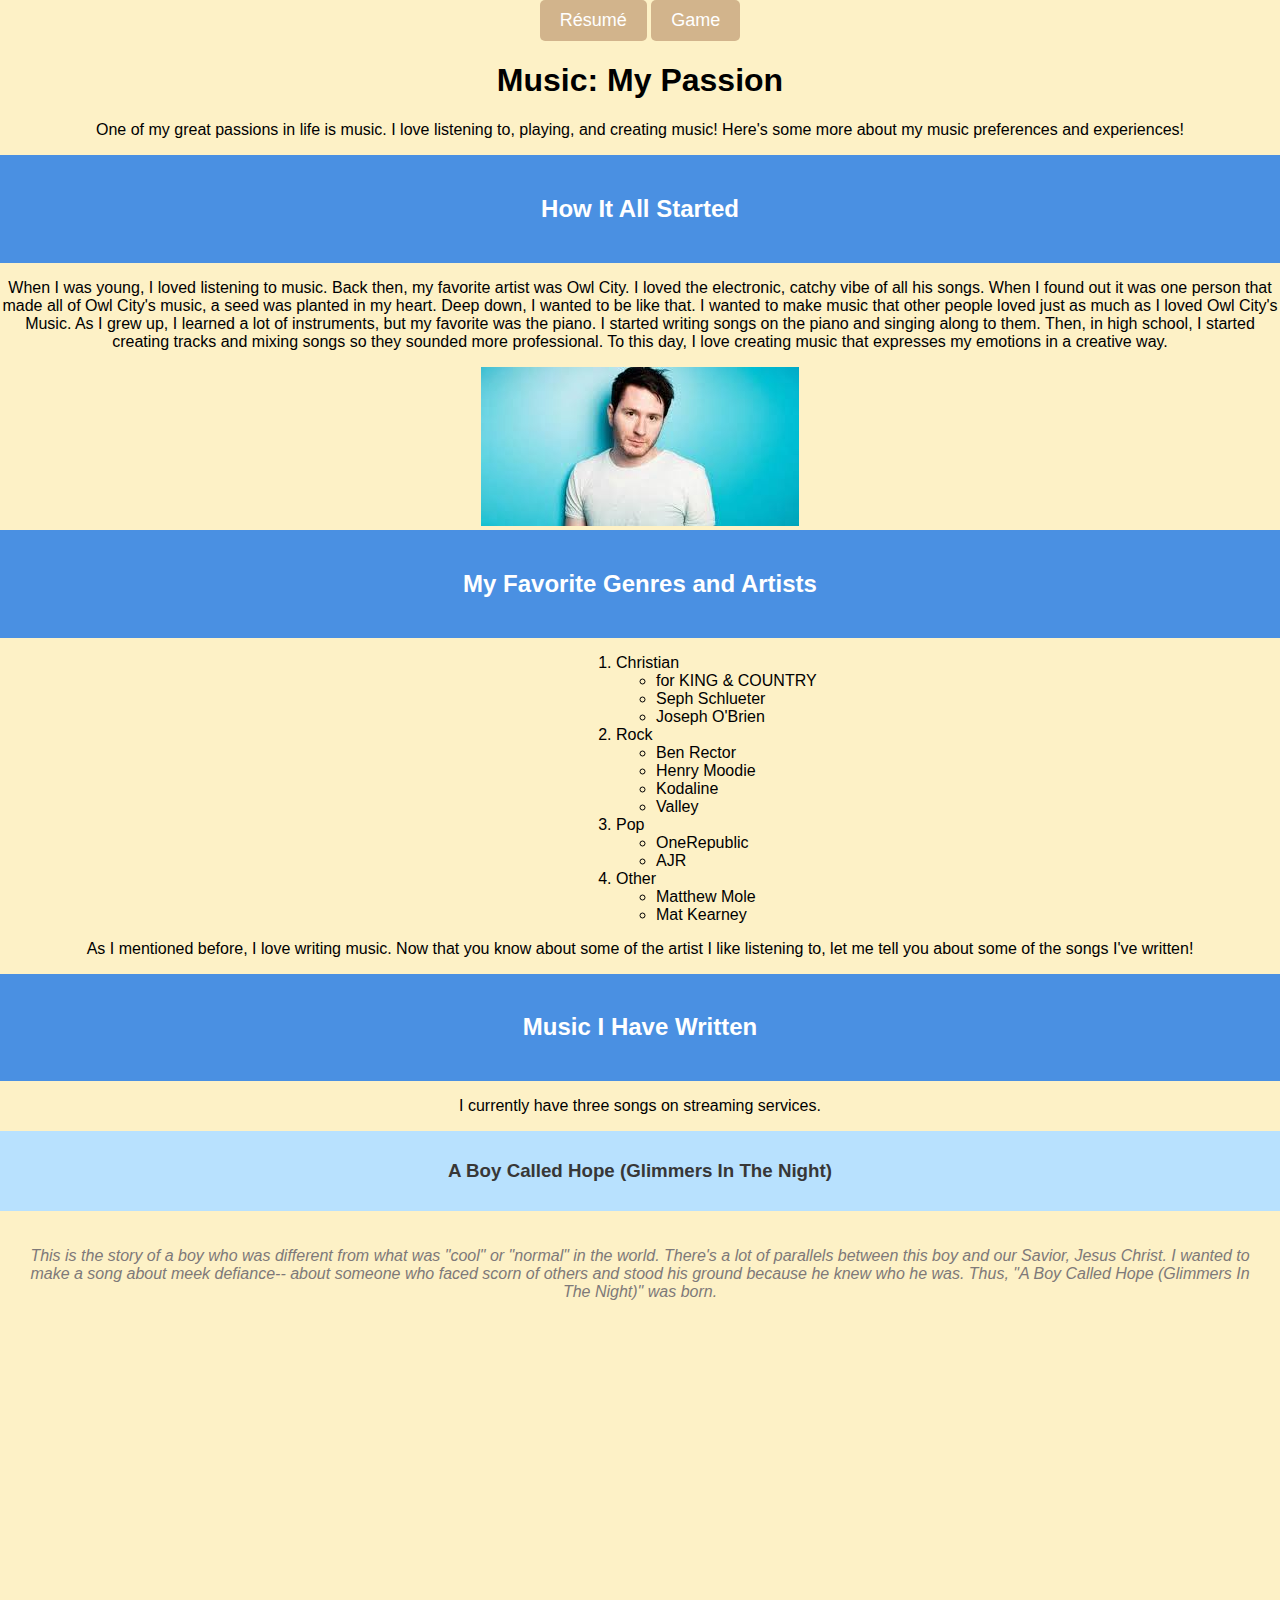
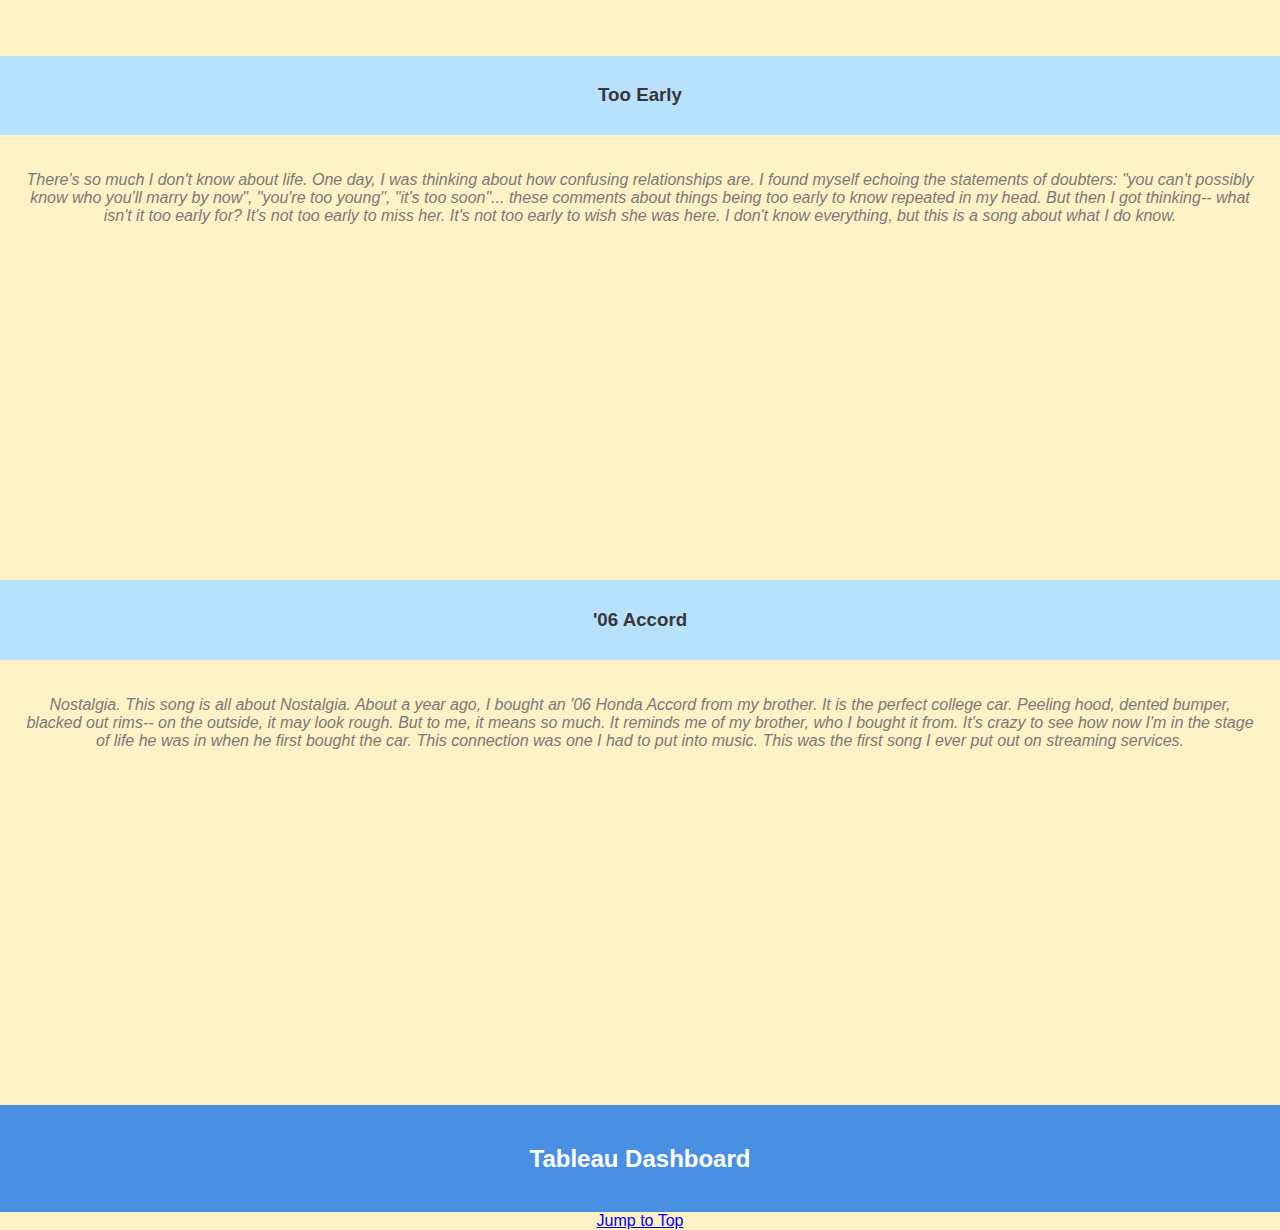
==== realscratch.html @ 7364de33 "Add files via upload" ====
<!DOCTYPE html>
<html lang="en">
<head>
    <meta charset="UTF-8">
    <meta name="viewport" content="width=device-width, initial-scale=1.0">
    <title>Music: My Passion</title>
    <link rel="stylesheet" href="css/realscratch.css">
</head>
<body>
    <dim class= "nav button"><nav>
        <button onclick="window.location.href='index.html'">Résumé</button>
        <button onclick="window.location.href='game.html'">Game</button>
    </nav>
    </dim>

    <div id="top" class="header">
        <h1>Music: My Passion</h1>
    </div>
    <p>One of my great passions in life is music. I love listening to, playing, and creating music! Here's some more about my music preferences and experiences!</p>

    <div class="h2">
    <h2>How It All Started</h2>
    </div>
    <p>When I was young, I loved listening to music. Back then, my favorite artist was Owl City. I loved the electronic, catchy vibe of all his songs. When I found out it was one person that made all of Owl City's music, a seed was planted in my heart. Deep down, I wanted to be like that. I wanted to make music that other people loved just as much as I loved Owl City's Music. As I grew up, I learned a lot of instruments, but my favorite was the piano. I started writing songs on the piano and singing along to them. Then, in high school, I started creating tracks and mixing songs so they sounded more professional. To this day, I love creating music that expresses my emotions in a creative way.</p>
    <img src="assets/img/owlcity.jpg" alt="Owl City">

    <div class=h2><h2>My Favorite Genres and Artists</h2></div>
   <div class="list">
    <ol>
        <li>Christian
            <ul>
                <li>for KING &amp; COUNTRY</li>
                <li>Seph Schlueter</li>
                <li>Joseph O'Brien</li>
            </ul>
        </li>
        <li>Rock
            <ul>
                <li>Ben Rector</li>
                <li>Henry Moodie</li>
                <li>Kodaline</li>
                <li>Valley</li>
            </ul>
        </li>
        <li>Pop
            <ul>
                <li>OneRepublic</li>
                <li>AJR</li>
            </ul>
        </li>
        <li>Other
            <ul>
                <li>Matthew Mole</li>
                <li>Mat Kearney</li>
            </ul>
        </li>
    </ol>
</div>
    <p>As I mentioned before, I love writing music. Now that you know about some of the artist I like listening to, let me tell you about some of the songs I've written!</p>

    <div class="h2"><h2>Music I Have Written</h2></div>
    <p>I currently have three songs on streaming services.</p>
    <div class="h3"><h3>A Boy Called Hope (Glimmers In The Night)</h3></div>
    <div class="exp"><p>This is the story of a boy who was different from what was "cool" or "normal" in the world. There's a lot of parallels between this boy and our Savior, Jesus Christ. I wanted to make a song about meek defiance-- about someone who faced scorn of others and stood his ground because he knew who he was. Thus, "A Boy Called Hope (Glimmers In The Night)" was born.</p></div>
    <iframe width="560" height="315" 
    src="https://youtu.be/tsmRJBlFY0o" 
    title="YouTube video player" frameborder="0" 
    frameborder="0" allow="accelerometer; autoplay; encrypted-media; gyroscope; picture-in-picture" allowfullscreen>
</iframe>
<br>
    <div class="h3"><h3>Too Early</h3></div>
    <div class="exp"><p>There's so much I don't know about life. One day, I was thinking about how confusing relationships are. I found myself echoing the statements of doubters: "you can't possibly know who you'll marry by now", "you're too young", "it's too soon"... these comments about things being too early to know repeated in my head. But then I got thinking-- what isn't it too early for? It's not too early to miss her. It's not too early to wish she was here. I don't know everything, but this is a song about what I do know.</p></div>
    <iframe width="560" height="315" 
    src="https://youtu.be/yt0M0VHI_Eg?list=OLAK5uy_mFSVi19y8MiDj4gu9LOB0DOnSZ-liL8wA" 
    title="YouTube video player" frameborder="0" 
    allow="accelerometer; autoplay; clipboard-write; encrypted-media; gyroscope; picture-in-picture" 
    allowfullscreen>
    <br>
</iframe>
   <div class="h3"> <h3>'06 Accord</h3></div>
   <div class="exp"><p>Nostalgia. This song is all about Nostalgia. About a year ago, I bought an '06 Honda Accord from my brother. It is the perfect college car. Peeling hood, dented bumper, blacked out rims-- on the outside, it may look rough. But to me, it means so much. It reminds me of my brother, who I bought it from. It's crazy to see how now I'm in the stage of life he was in when he first bought the car. This connection was one I had to put into music. This was the first song I ever put out on streaming services.</p></div>
    <iframe width="560" height="315" 
    src="https://youtu.be/71KBxCUAo6I?list=OLAK5uy_lFLenKeUOeJzj_LcAF7yp5uZcYEC7kT00" 
    title="YouTube video player" frameborder="0" 
    allow="accelerometer; autoplay; clipboard-write; encrypted-media; gyroscope; picture-in-picture" 
    allowfullscreen>
</iframe>
<br>
<div class="h2"><h2>Tableau Dashboard</h2></div>
<div class='tableauPlaceholder' id='viz1744830819777' style='position: relative'><noscript><a href='#'><img alt='Dashboard 1 ' src='https:&#47;&#47;public.tableau.com&#47;static&#47;images&#47;Fi&#47;FinalProjectSampleDashboard&#47;Dashboard1&#47;1_rss.png' style='border: none' /></a></noscript><object class='tableauViz'  style='display:none;'><param name='host_url' value='https%3A%2F%2Fpublic.tableau.com%2F' /> <param name='embed_code_version' value='3' /> <param name='site_root' value='' /><param name='name' value='FinalProjectSampleDashboard&#47;Dashboard1' /><param name='tabs' value='no' /><param name='toolbar' value='yes' /><param name='static_image' value='https:&#47;&#47;public.tableau.com&#47;static&#47;images&#47;Fi&#47;FinalProjectSampleDashboard&#47;Dashboard1&#47;1.png' /> <param name='animate_transition' value='yes' /><param name='display_static_image' value='yes' /><param name='display_spinner' value='yes' /><param name='display_overlay' value='yes' /><param name='display_count' value='yes' /><param name='language' value='en-US' /><param name='filter' value='publish=yes' /></object></div>                <script type='text/javascript'>                    var divElement = document.getElementById('viz1744830819777');                    var vizElement = divElement.getElementsByTagName('object')[0];                    if ( divElement.offsetWidth > 800 ) { vizElement.style.minWidth='420px';vizElement.style.maxWidth='650px';vizElement.style.width='100%';vizElement.style.minHeight='587px';vizElement.style.maxHeight='887px';vizElement.style.height=(divElement.offsetWidth*0.75)+'px';} else if ( divElement.offsetWidth > 500 ) { vizElement.style.minWidth='420px';vizElement.style.maxWidth='650px';vizElement.style.width='100%';vizElement.style.minHeight='587px';vizElement.style.maxHeight='887px';vizElement.style.height=(divElement.offsetWidth*0.75)+'px';} else { vizElement.style.width='100%';vizElement.style.height='1277px';}                     var scriptElement = document.createElement('script');                    scriptElement.src = 'https://public.tableau.com/javascripts/api/viz_v1.js';                    vizElement.parentNode.insertBefore(scriptElement, vizElement);                </script>

    <a href="#top" class="anchor-link">Jump to Top</a>
    <br>
</body>
</html>
---- css/realscratch.css ----
body {
    font-family: Arial, sans-serif;
    background-color: #fdf1c6;
    margin: 0;
    padding: 0;
    text-align: center;
  }
  

  .h2 {
    background-color: #4a90e2;
    color: white;
    padding: 20px;
    text-align: center;
  }
  

  .exp {
    padding: 20px;
    font-size: 16px;
    color: #7e7979;
    font-style: italic;
  }
  

  .h3 {
    background-color: #b8e1fe;
    text-align: center;
    padding: 10px;
    color: #373737;
  }

.list{
    display: block;           
  width: 80%;                
  margin: 0 auto;            
  padding-left: 45%;        
  list-style-position: outside;
  text-align: left;       
    }
    nav button {
        font-size: 18px;          
        padding: 10px 20px;     
        background-color: tan; 
        color: white;           
        border: none;          
        border-radius: 5px;       
        cursor: pointer;          
        transition: background-color 0.3s ease, transform 0.3s ease;
      }
      
      nav button:hover {
        background-color: rgb(227, 213, 193);    
      }
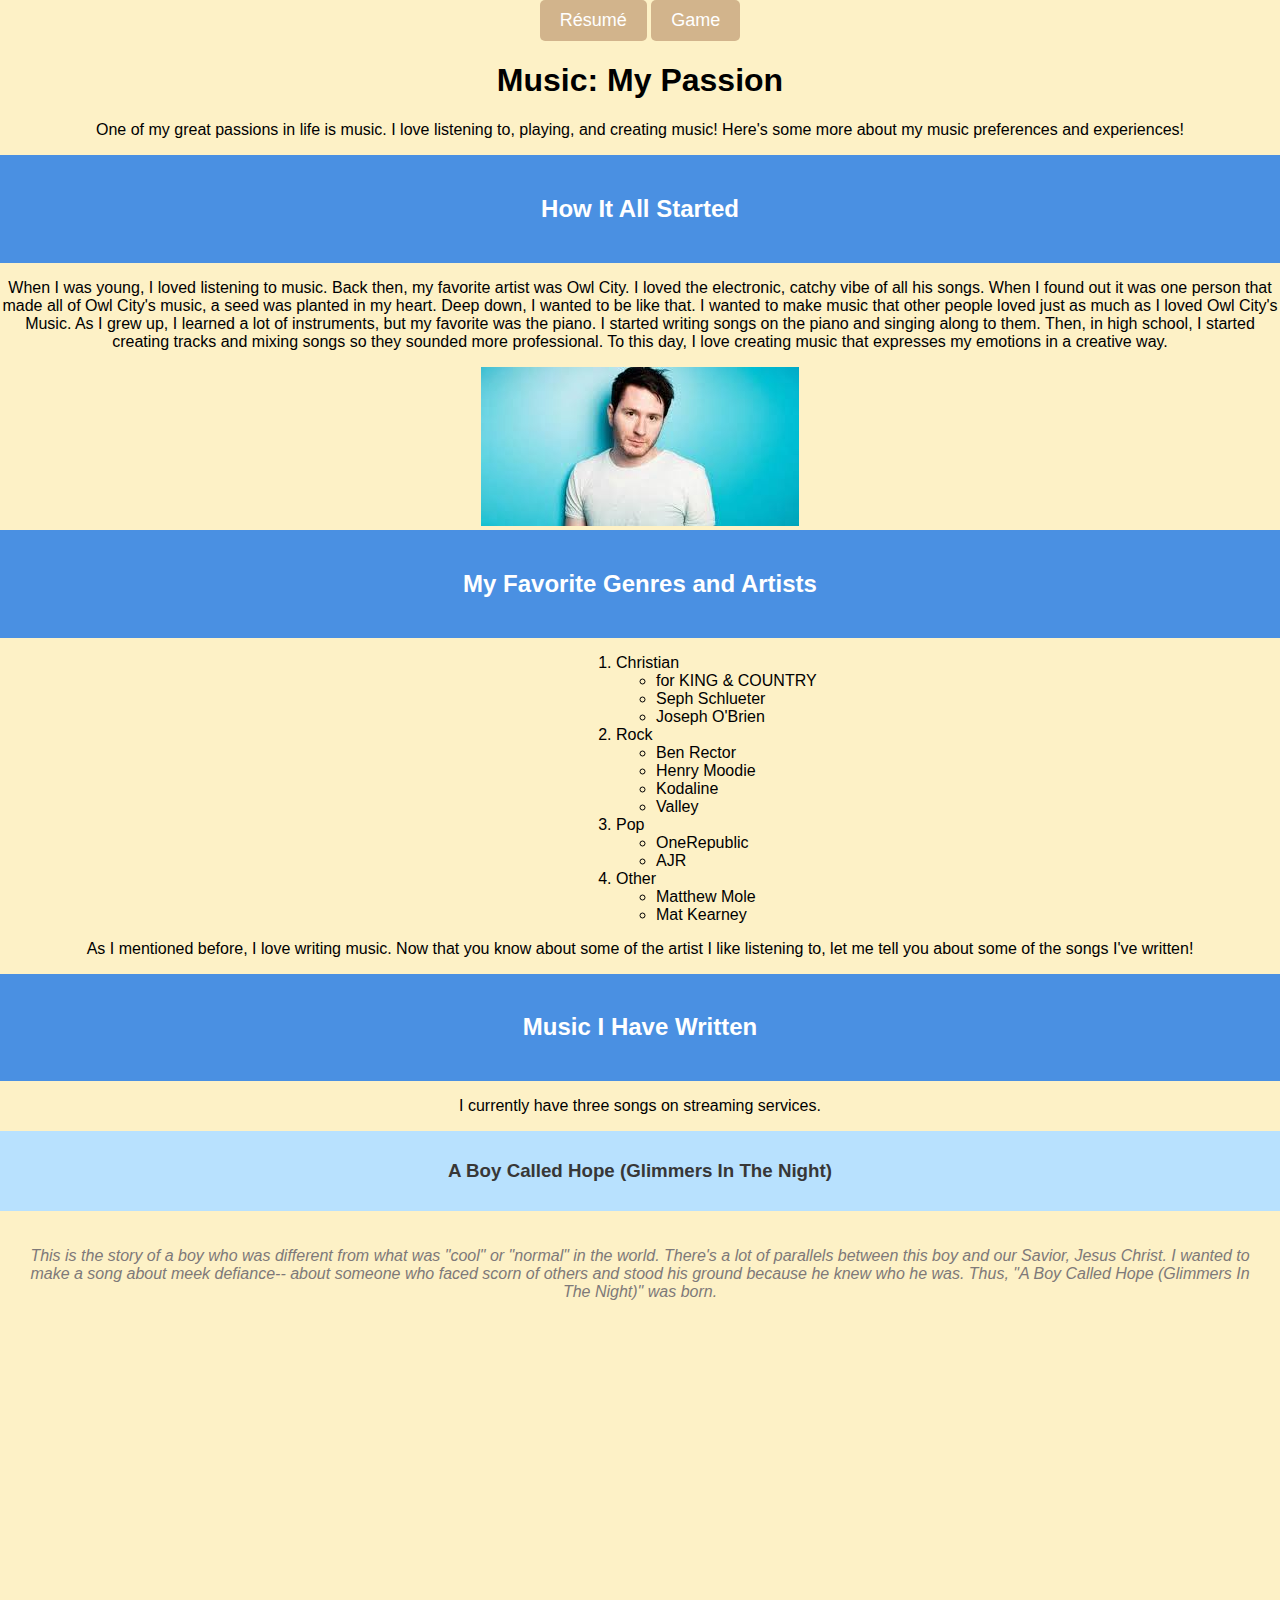
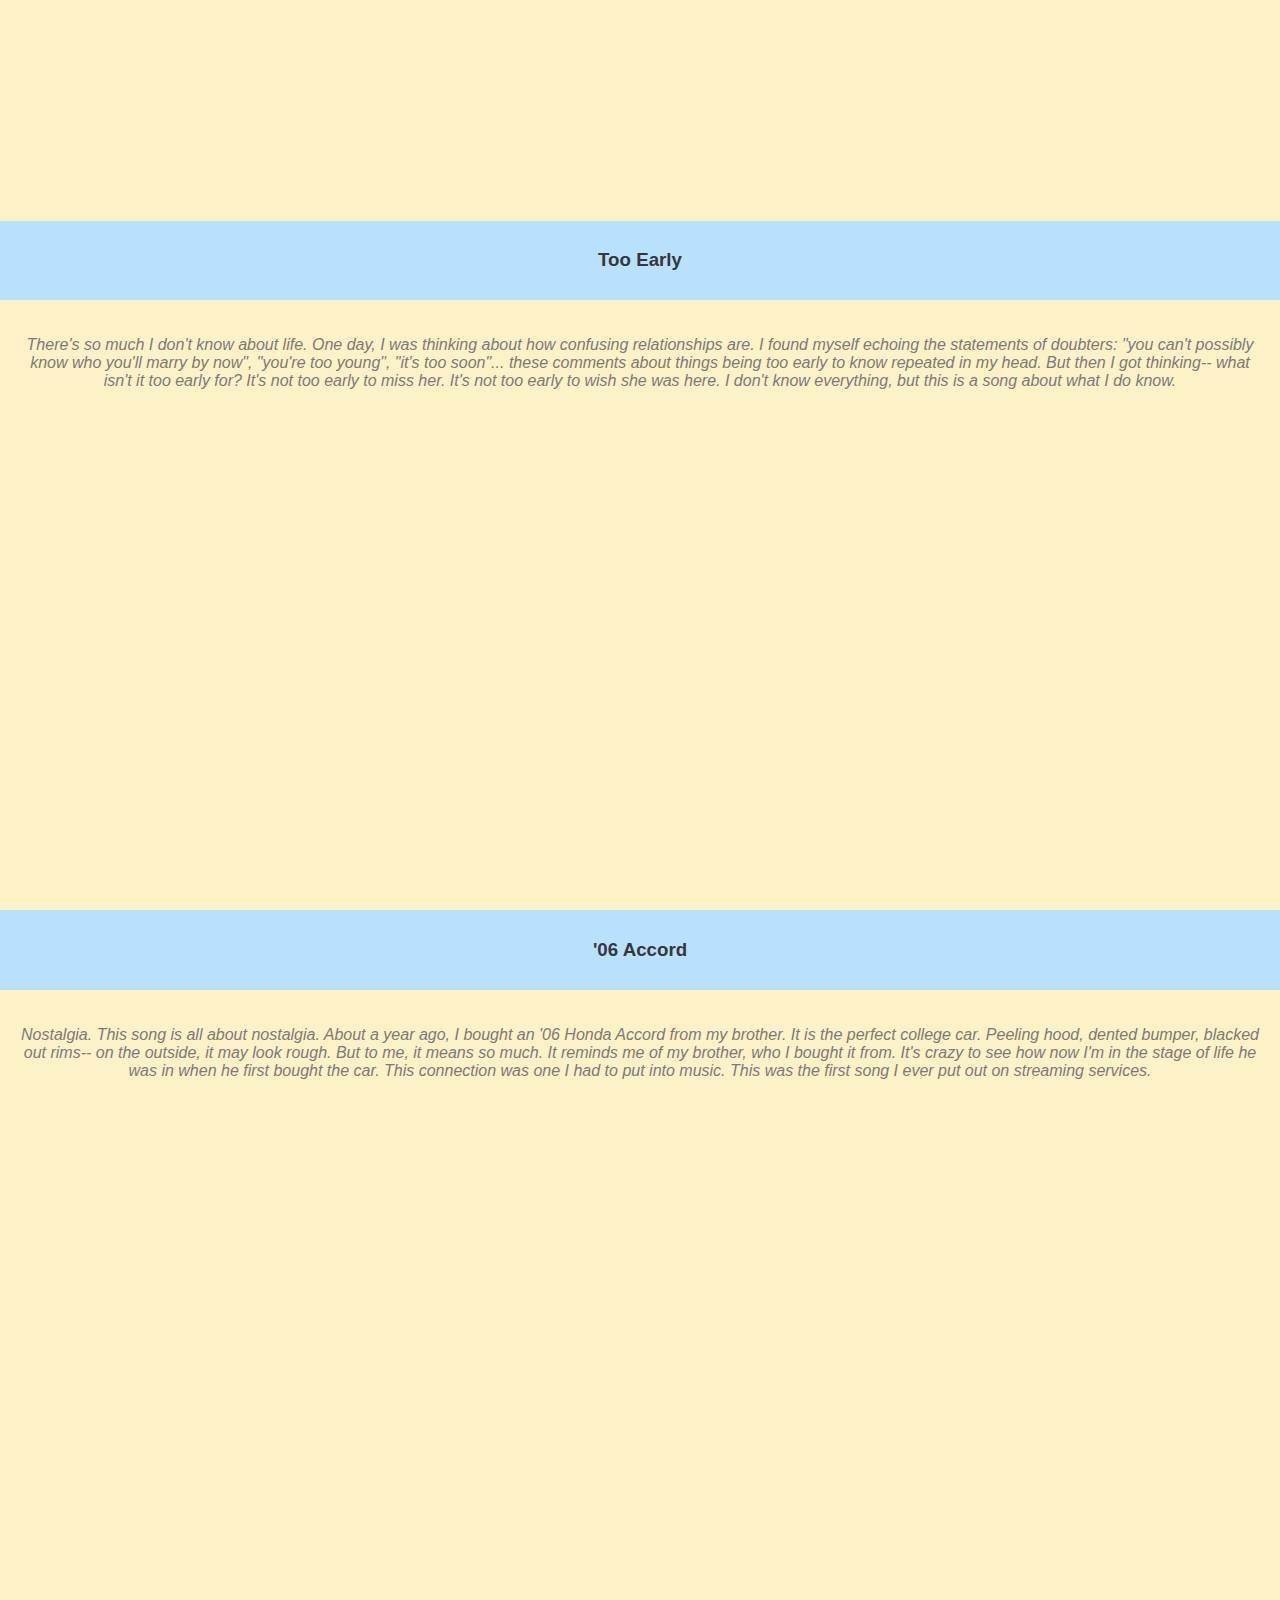
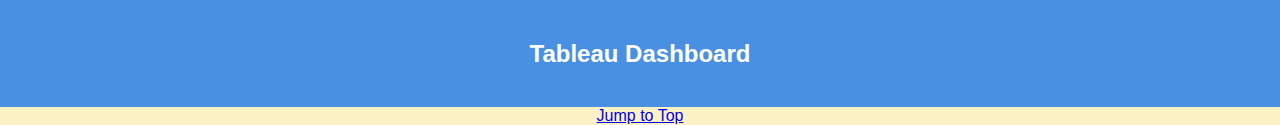
==== commit 63eb2c46: "Add files via upload" ====
--- a/realscratch.html
+++ b/realscratch.html
@@ -60,32 +60,46 @@
 
     <div class="h2"><h2>Music I Have Written</h2></div>
     <p>I currently have three songs on streaming services.</p>
+    
     <div class="h3"><h3>A Boy Called Hope (Glimmers In The Night)</h3></div>
-    <div class="exp"><p>This is the story of a boy who was different from what was "cool" or "normal" in the world. There's a lot of parallels between this boy and our Savior, Jesus Christ. I wanted to make a song about meek defiance-- about someone who faced scorn of others and stood his ground because he knew who he was. Thus, "A Boy Called Hope (Glimmers In The Night)" was born.</p></div>
-    <iframe width="560" height="315" 
-    src="https://youtu.be/tsmRJBlFY0o" 
-    title="YouTube video player" frameborder="0" 
-    frameborder="0" allow="accelerometer; autoplay; encrypted-media; gyroscope; picture-in-picture" allowfullscreen>
-</iframe>
-<br>
+    <div class="exp">
+      <p>This is the story of a boy who was different from what was "cool" or "normal" in the world. There's a lot of parallels between this boy and our Savior, Jesus Christ. I wanted to make a song about meek defiance-- about someone who faced scorn of others and stood his ground because he knew who he was. Thus, "A Boy Called Hope (Glimmers In The Night)" was born.</p>
+    </div>
+    <iframe width="853" height="480"
+      src="https://www.youtube.com/embed/tsmRJBlFY0o"
+      title="A Boy Called Hope (Glimmers In The Night)"
+      frameborder="0"
+      allow="accelerometer; autoplay; clipboard-write; encrypted-media; gyroscope; picture-in-picture; web-share"
+      allowfullscreen>
+    </iframe>
+    <br>
+    
     <div class="h3"><h3>Too Early</h3></div>
-    <div class="exp"><p>There's so much I don't know about life. One day, I was thinking about how confusing relationships are. I found myself echoing the statements of doubters: "you can't possibly know who you'll marry by now", "you're too young", "it's too soon"... these comments about things being too early to know repeated in my head. But then I got thinking-- what isn't it too early for? It's not too early to miss her. It's not too early to wish she was here. I don't know everything, but this is a song about what I do know.</p></div>
-    <iframe width="560" height="315" 
-    src="https://youtu.be/yt0M0VHI_Eg?list=OLAK5uy_mFSVi19y8MiDj4gu9LOB0DOnSZ-liL8wA" 
-    title="YouTube video player" frameborder="0" 
-    allow="accelerometer; autoplay; clipboard-write; encrypted-media; gyroscope; picture-in-picture" 
-    allowfullscreen>
+    <div class="exp">
+      <p>There's so much I don't know about life. One day, I was thinking about how confusing relationships are. I found myself echoing the statements of doubters: "you can't possibly know who you'll marry by now", "you're too young", "it's too soon"... these comments about things being too early to know repeated in my head. But then I got thinking-- what isn't it too early for? It's not too early to miss her. It's not too early to wish she was here. I don't know everything, but this is a song about what I do know.</p>
+    </div>
+    <iframe width="853" height="480"
+      src="https://www.youtube.com/embed/yt0M0VHI_Eg?list=OLAK5uy_mFSVi19y8MiDj4gu9LOB0DOnSZ-liL8wA"
+      title="Too Early"
+      frameborder="0"
+      allow="accelerometer; autoplay; clipboard-write; encrypted-media; gyroscope; picture-in-picture; web-share"
+      allowfullscreen>
+    </iframe>
     <br>
-</iframe>
-   <div class="h3"> <h3>'06 Accord</h3></div>
-   <div class="exp"><p>Nostalgia. This song is all about Nostalgia. About a year ago, I bought an '06 Honda Accord from my brother. It is the perfect college car. Peeling hood, dented bumper, blacked out rims-- on the outside, it may look rough. But to me, it means so much. It reminds me of my brother, who I bought it from. It's crazy to see how now I'm in the stage of life he was in when he first bought the car. This connection was one I had to put into music. This was the first song I ever put out on streaming services.</p></div>
-    <iframe width="560" height="315" 
-    src="https://youtu.be/71KBxCUAo6I?list=OLAK5uy_lFLenKeUOeJzj_LcAF7yp5uZcYEC7kT00" 
-    title="YouTube video player" frameborder="0" 
-    allow="accelerometer; autoplay; clipboard-write; encrypted-media; gyroscope; picture-in-picture" 
-    allowfullscreen>
-</iframe>
-<br>
+    
+    <div class="h3"><h3>'06 Accord</h3></div>
+    <div class="exp">
+      <p>Nostalgia. This song is all about nostalgia. About a year ago, I bought an '06 Honda Accord from my brother. It is the perfect college car. Peeling hood, dented bumper, blacked out rims-- on the outside, it may look rough. But to me, it means so much. It reminds me of my brother, who I bought it from. It's crazy to see how now I'm in the stage of life he was in when he first bought the car. This connection was one I had to put into music. This was the first song I ever put out on streaming services.</p>
+    </div>
+    <iframe width="853" height="480"
+      src="https://www.youtube.com/embed/71KBxCUAo6I?list=OLAK5uy_lFLenKeUOeJzj_LcAF7yp5uZcYEC7kT00"
+      title="'06 Accord"
+      frameborder="0"
+      allow="accelerometer; autoplay; clipboard-write; encrypted-media; gyroscope; picture-in-picture; web-share"
+      allowfullscreen>
+    </iframe>
+    <br>
+    
 <div class="h2"><h2>Tableau Dashboard</h2></div>
 <div class='tableauPlaceholder' id='viz1744830819777' style='position: relative'><noscript><a href='#'><img alt='Dashboard 1 ' src='https:&#47;&#47;public.tableau.com&#47;static&#47;images&#47;Fi&#47;FinalProjectSampleDashboard&#47;Dashboard1&#47;1_rss.png' style='border: none' /></a></noscript><object class='tableauViz'  style='display:none;'><param name='host_url' value='https%3A%2F%2Fpublic.tableau.com%2F' /> <param name='embed_code_version' value='3' /> <param name='site_root' value='' /><param name='name' value='FinalProjectSampleDashboard&#47;Dashboard1' /><param name='tabs' value='no' /><param name='toolbar' value='yes' /><param name='static_image' value='https:&#47;&#47;public.tableau.com&#47;static&#47;images&#47;Fi&#47;FinalProjectSampleDashboard&#47;Dashboard1&#47;1.png' /> <param name='animate_transition' value='yes' /><param name='display_static_image' value='yes' /><param name='display_spinner' value='yes' /><param name='display_overlay' value='yes' /><param name='display_count' value='yes' /><param name='language' value='en-US' /><param name='filter' value='publish=yes' /></object></div>                <script type='text/javascript'>                    var divElement = document.getElementById('viz1744830819777');                    var vizElement = divElement.getElementsByTagName('object')[0];                    if ( divElement.offsetWidth > 800 ) { vizElement.style.minWidth='420px';vizElement.style.maxWidth='650px';vizElement.style.width='100%';vizElement.style.minHeight='587px';vizElement.style.maxHeight='887px';vizElement.style.height=(divElement.offsetWidth*0.75)+'px';} else if ( divElement.offsetWidth > 500 ) { vizElement.style.minWidth='420px';vizElement.style.maxWidth='650px';vizElement.style.width='100%';vizElement.style.minHeight='587px';vizElement.style.maxHeight='887px';vizElement.style.height=(divElement.offsetWidth*0.75)+'px';} else { vizElement.style.width='100%';vizElement.style.height='1277px';}                     var scriptElement = document.createElement('script');                    scriptElement.src = 'https://public.tableau.com/javascripts/api/viz_v1.js';                    vizElement.parentNode.insertBefore(scriptElement, vizElement);                </script>
 
